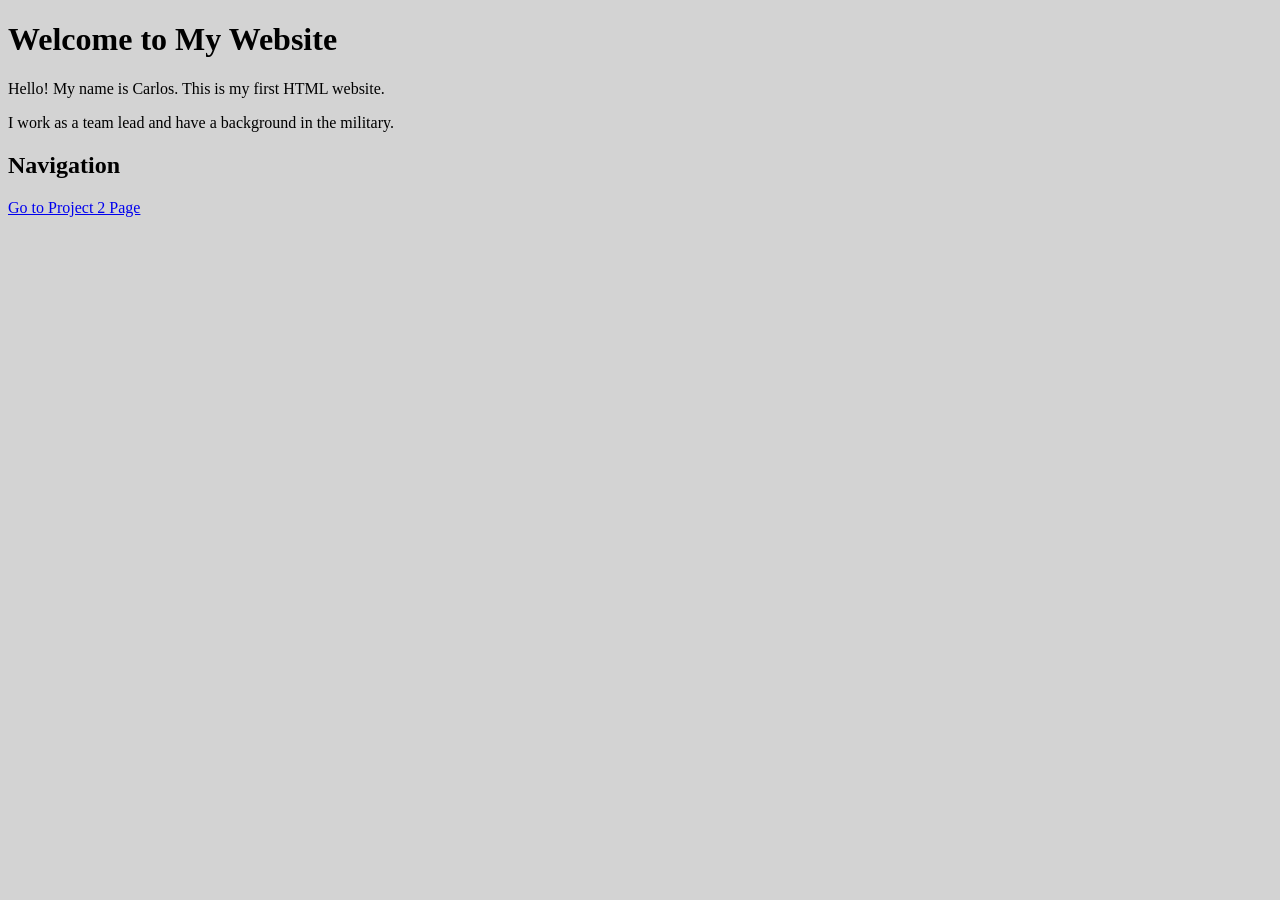
==== index.html @ 1fc25e33 "Project 2 HTML - validated" ====
<!DOCTYPE html>
<html lang="en">
<head>
    <meta charset="UTF-8">
    <title>My Website</title>
</head>

<body style ="background-color: lightgray;">

    <h1>Welcome to My Website</h1>

    <p>Hello! My name is Carlos. This is my first HTML website.</p>

    <p>I work as a team lead and have a background in the military.</p>

    <h2>Navigation</h2>
    <a href="html/project2.html">Go to Project 2 Page</a>

</body>
</html>
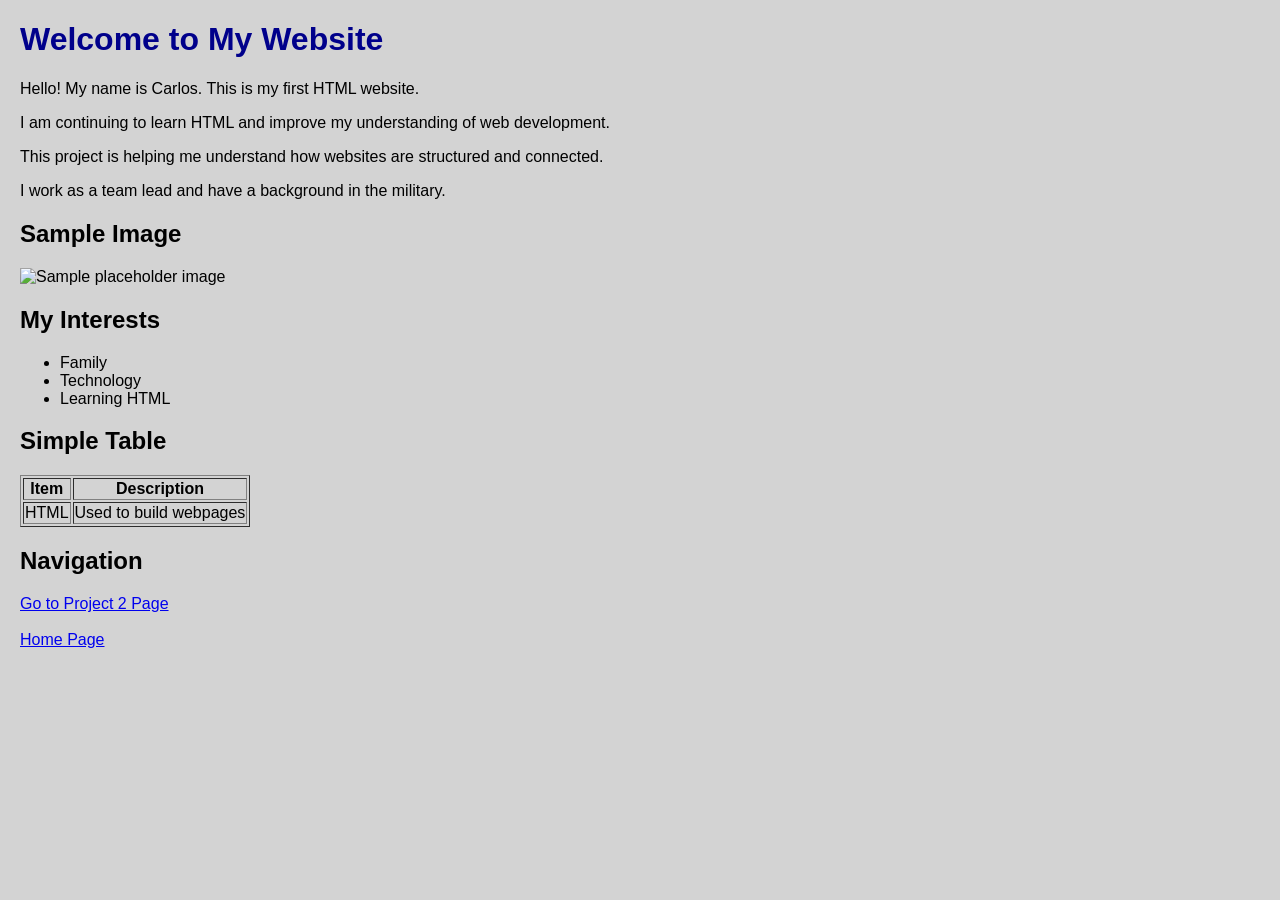
==== commit 84b70f82: "Final fix for Project 2 HTML" ====
--- a/index.html
+++ b/index.html
@@ -5,16 +5,41 @@
     <title>My Website</title>
 </head>
 
-<body style ="background-color: lightgray;">
+<body style="background-color: lightgray; font-family: Arial; margin: 20px;">
 
-    <h1>Welcome to My Website</h1>
+    <h1 style="color: darkblue; font-size: 32px;">Welcome to My Website</h1>
 
     <p>Hello! My name is Carlos. This is my first HTML website.</p>
+    <p>I am continuing to learn HTML and improve my understanding of web development.</p>
+    <p>This project is helping me understand how websites are structured and connected.</p>
+    <p>I work as a team lead and have a background in the military.</p>
 
-    <p>I work as a team lead and have a background in the military.</p>
+    <h2>Sample Image</h2>
+<img src="https://via.placeholder.com/300" alt="Sample placeholder image">
+
+    <h2>My Interests</h2>
+<ul>
+  <li>Family</li>
+  <li>Technology</li>
+  <li>Learning HTML</li>
+</ul>
+
+    <h2>Simple Table</h2>
+<table border="1">
+  <tr>
+    <th>Item</th>
+    <th>Description</th>
+  </tr>
+  <tr>
+    <td>HTML</td>
+    <td>Used to build webpages</td>
+  </tr>
+</table>
 
     <h2>Navigation</h2>
     <a href="html/project2.html">Go to Project 2 Page</a>
+    <br><br>
+    <a href="index.html">Home Page</a>
 
 </body>
 </html>
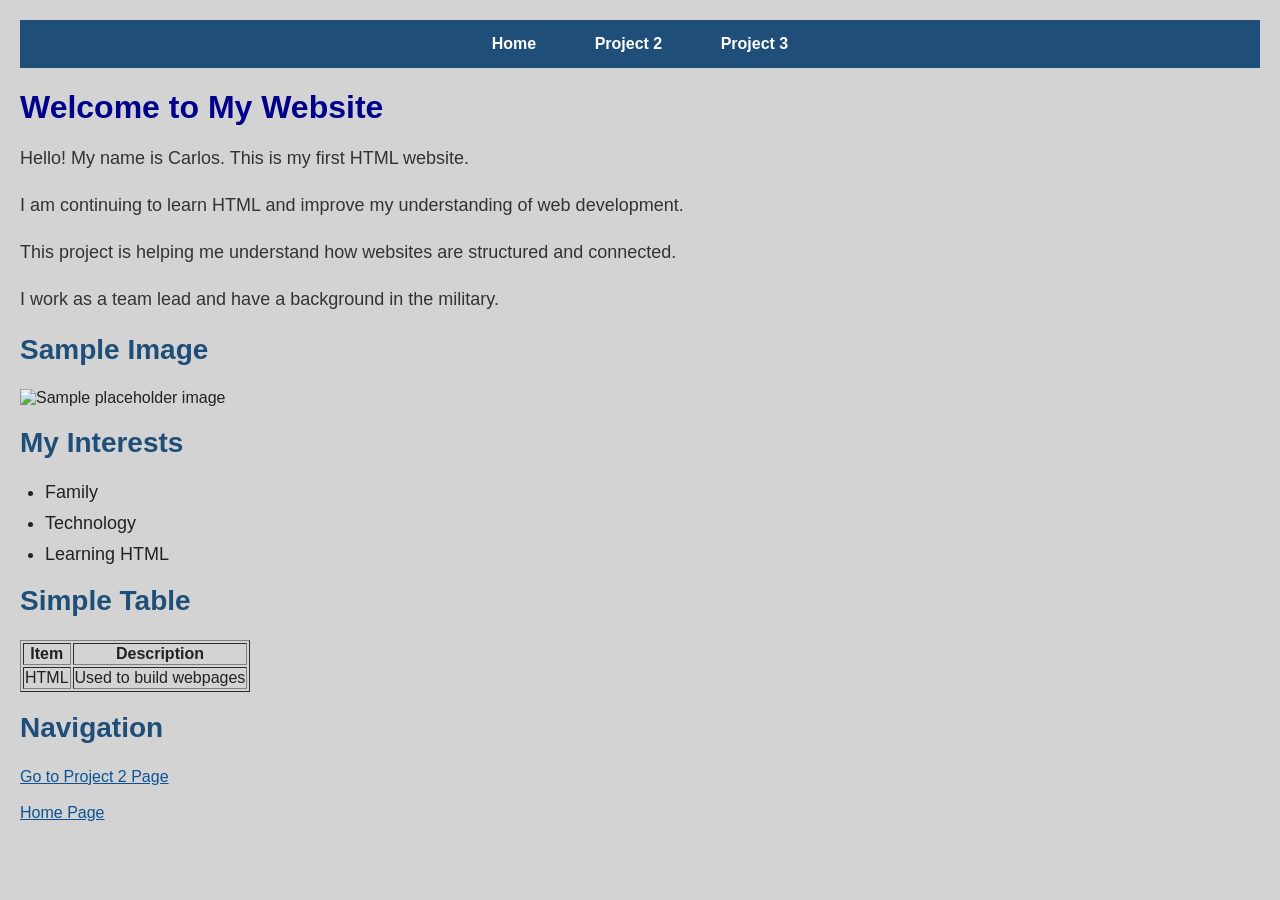
==== commit 9d1bb54e: "Completed Project 3" ====
--- a/index.html
+++ b/index.html
@@ -3,7 +3,14 @@
 <head>
     <meta charset="UTF-8">
     <title>My Website</title>
+    <link rel="stylesheet" href="css/styles.css">
 </head>
+
+<nav>
+  <a href="index.html">Home</a>
+  <a href="html/project2.html">Project 2</a>
+  <a href="html/project3.html">Project 3</a>
+</nav>
 
 <body style="background-color: lightgray; font-family: Arial; margin: 20px;">
 
--- a/css/styles.css
+++ b/css/styles.css
@@ -0,0 +1,92 @@
+body {
+  background-color: #f4f8fb;
+  font-family: Arial, sans-serif;
+  color: #222222;
+  margin: 0;
+  padding: 0;
+}
+
+nav {
+  background-color: #1f4e79;
+  padding: 15px;
+  text-align: center;
+}
+
+nav a {
+  color: white;
+  text-decoration: none;
+  margin: 0 15px;
+  font-weight: bold;
+  padding: 8px 12px;
+}
+
+nav a:hover {
+  background-color: #2e6da4;
+  border-radius: 5px;
+}
+
+header {
+  background-color: #d9eaf7;
+  padding: 30px;
+  text-align: center;
+}
+
+h1 {
+  color: #0b3d91;
+  font-size: 40px;
+  margin-bottom: 10px;
+}
+
+h2 {
+  color: #1f4e79;
+  font-size: 28px;
+  margin-top: 20px;
+}
+
+h3 {
+  color: #5a2a83;
+  font-size: 22px;
+}
+
+main {
+  padding: 20px;
+  max-width: 900px;
+  margin: auto;
+}
+
+section {
+  background-color: white;
+  margin-bottom: 20px;
+  padding: 20px;
+  border-radius: 8px;
+}
+
+p {
+  font-size: 18px;
+  line-height: 1.6;
+  color: #333333;
+}
+
+ul {
+  padding-left: 25px;
+}
+
+li {
+  margin-bottom: 10px;
+  font-size: 18px;
+}
+
+img {
+  width: 300px;
+  max-width: 100%;
+  display: block;
+  margin-top: 10px;
+}
+
+a {
+  color: #0b5394;
+}
+
+a:hover {
+  color: #7a1fa2;
+}
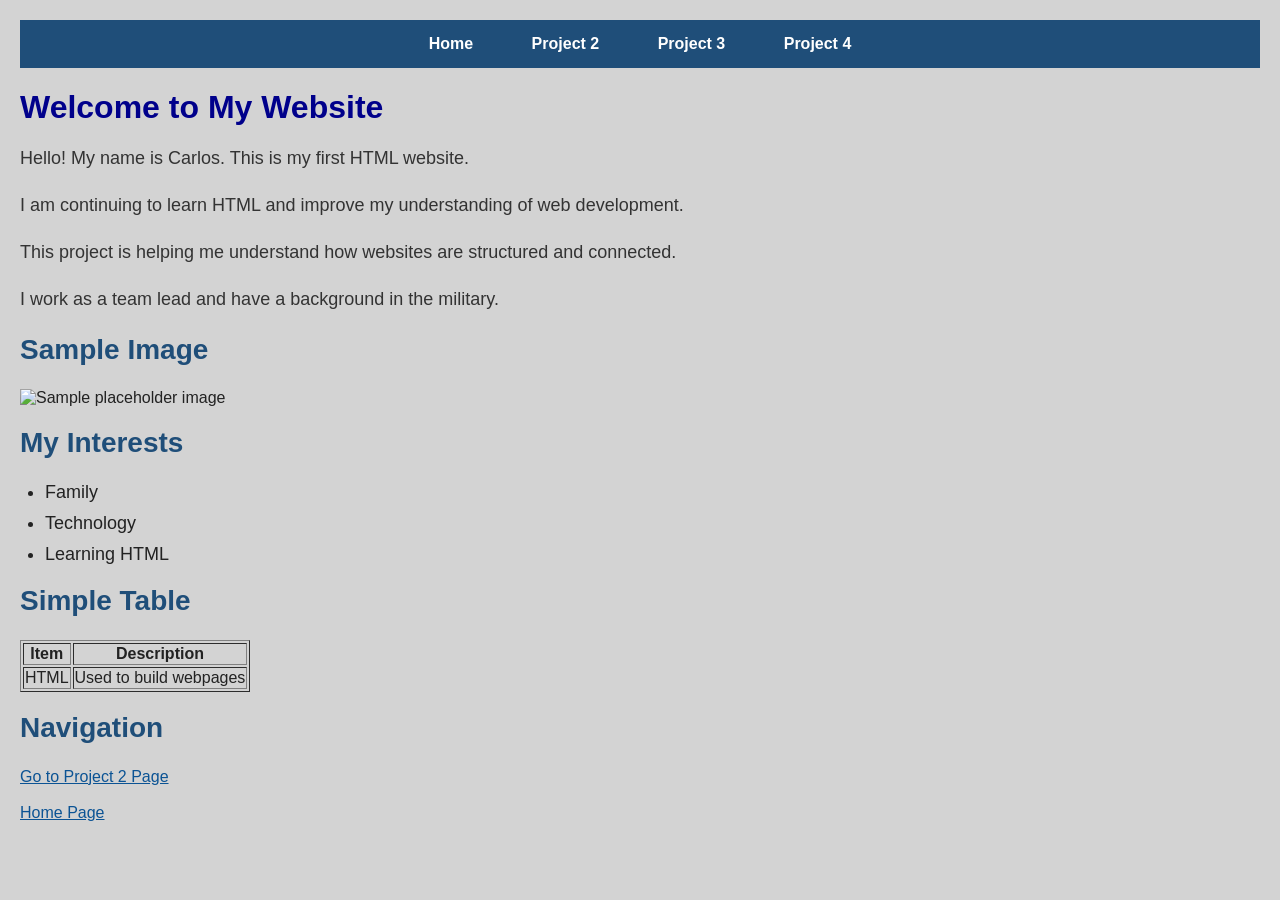
==== commit 80edb5e3: "Add Project 4 to navigation" ====
--- a/index.html
+++ b/index.html
@@ -10,6 +10,7 @@
   <a href="index.html">Home</a>
   <a href="html/project2.html">Project 2</a>
   <a href="html/project3.html">Project 3</a>
+  <a href="Project 4/Project4.html">Project 4</a>
 </nav>
 
 <body style="background-color: lightgray; font-family: Arial; margin: 20px;">
--- a/css/styles.css
+++ b/css/styles.css
@@ -89,4 +89,15 @@
 
 a:hover {
   color: #7a1fa2;
+}
+@media (max-width: 600px) {
+    nav a {
+        display: block;
+        margin: 10px 0;
+    }
+
+    img {
+        max-width: 100%;
+        height: auto;
+    }
 }
